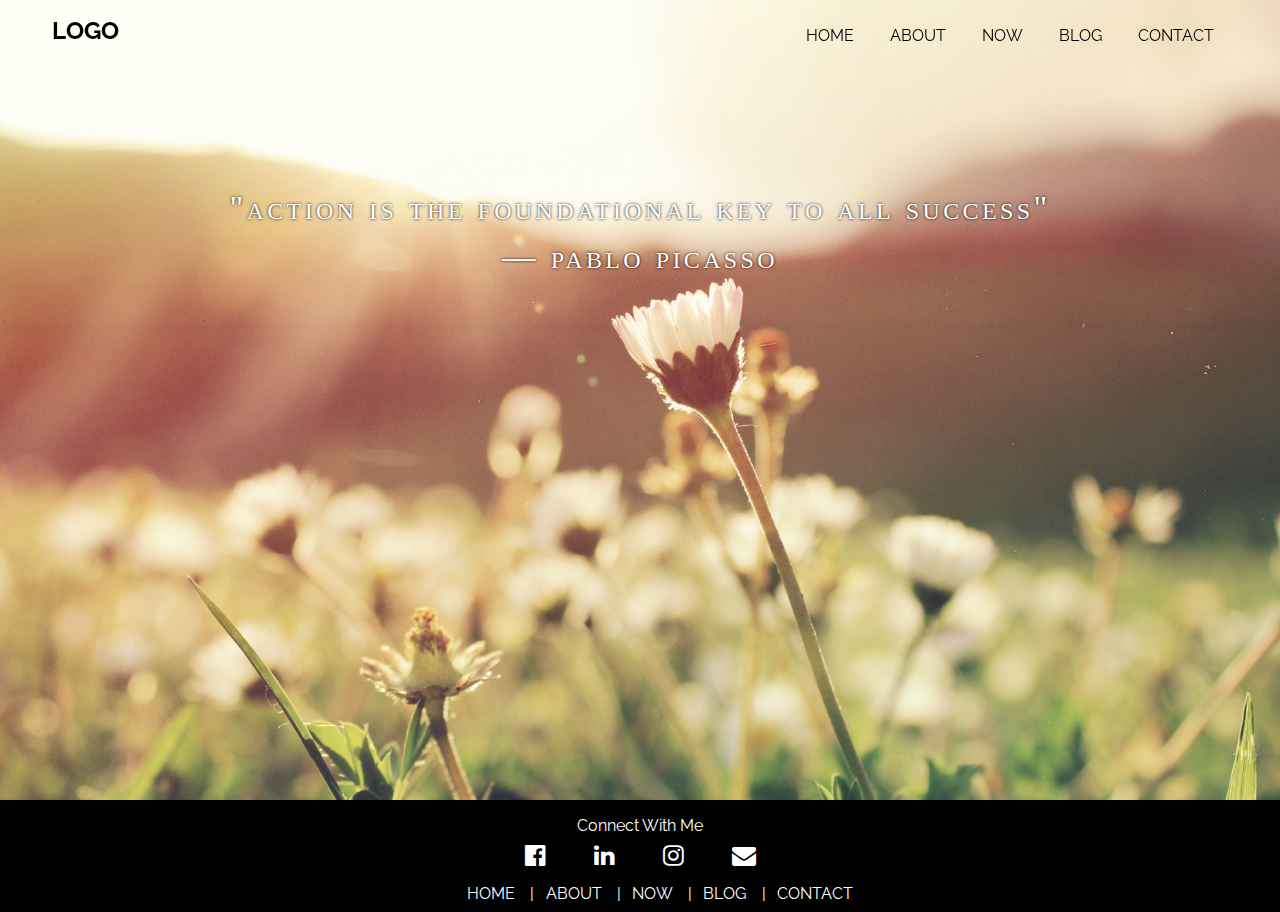
==== index.html @ 3e627ffb "initial commit" ====
<!DOCTYPE html>
<html>
    <head>
        <meta charset="utf-8">
        <title>Marlee Branding Site - Sans Bootstrap Test</title>
        
        <!-- Google Fonts - RaleWay -->
        <link href="https://fonts.googleapis.com/css?family=Raleway:400,700" rel="stylesheet">
        
        <!--Font Awesome -->
        <link rel="stylesheet" href="assets/fa/css/font-awesome.css">
        
        <!-- Custom CSS -->
        <link rel="stylesheet" href="styles.css">
        
    </head>
    <body>
        <!-- Navbar -->
        <nav>
            <!-- Collapsed Navbar -->
            <div class="overlay" id="hiddenNav">
                <div class="container">
                    <i class="fa fa-times closed" aria-hidden="true"></i>
                    <ul class="nav">
                        <li><a href="#">Home</a></li>
                        <li><a href="#">About</a></li>
                        <li><a href="#">Now</a></li>
                        <li><a href="#">Blog</a></li>
                        <li><a href="#">Contact</a></li>
                    </ul> <!-- End Collapse Nav -->
                </div>
            </div>
            
            <!-- Standard Navbar -->
            <div class="container" id="navbar">
                <h1>Logo</h1>
                <ul class="nav">
                    <li><a href="#">Home</a></li>
                    <li><a href="#">About</a></li>
                    <li><a href="#">Now</a></li>
                    <li><a href="#">Blog</a></li>
                    <li><a href="#">Contact</a></li>
                </ul> <!-- End Nav -->
                <i class="fa fa-bars" aria-hidden="true"></i>
            </div> <!-- End Container -->
        </nav><!-- End Nav -->
        
        <!-- Hero Image and Quote -->
        <section class="hero-section">
            <div class="hero-image">
                <div id="quoteBox">
                    <div class="container-fluid full toggleOff">
                        <div id="content">
                            <p id="quote">"Action is the foundational key to all success"
                            <br> &mdash; Pablo Picasso</p>
                        </div>
                    </div>
                </div>
            </div>
        </section>
        
        <footer>
            <div class="social-media-contact container">
                <p>Connect With Me</p>
                <i class="fa fa-facebook-official" aria-hidden="true"></i>
                <i class="fa fa-linkedin" aria-hidden="true"></i>
                <i class="fa fa-instagram" aria-hidden="true"></i>
                <i class="fa fa-envelope" aria-hidden="true"></i>
                <div class="footerNav">
                    <ul>
                        <li><a href="#">Home</a></li>
                        <li><a href="#">About</a></li>
                        <li><a href="#">Now</a></li>
                        <li><a href="#">Blog</a></li>
                        <li><a href="#">Contact</a></li>
                    </ul>
                </div>
            </div>
        </footer>
        
        
        <!-- Custom JS -->
        <script src="scripts.js"></script>
    </body>
    
</html>
---- styles.css ----
/* Simple Resets */
html, body {
    background-color: #000;
    margin: 0;
    padding: 0;
    width: 100%;
    height: 100%;
    font-family: 'Raleway', sans-serif;
}


/*------------------------------------------------------------------
[1. NavBar - Primary]
*/

div.container {
    max-width: 1200px;
    margin: 0 auto;
    padding: 0 30px;
}

nav {
    background-color: transparent;
    float: left;
    width: 100%;
    outline: none;
    position: fixed;
}

nav h1 {
    padding-left: .5em;
    color: #000;
    text-transform: uppercase;
    float: left;
    font-size: 1.5em;
}

nav ul {
    list-style-type: none;
    padding: 0;
    margin: 10px;
    float: right;
}

nav ul li {
    display: inline-block;
}

nav ul li:hover {
    font-weight: bold;
    text-decoration: underline;
    transition: .7s;
}

nav ul li a {
    padding: 1em;
    color: #000;
    display: block;
    text-transform: uppercase;
    text-decoration: none;
}

i.fa-bars {
    color: white;
    float: right;
    font-size: 28px;
    padding: 5px;
    margin-top: 20px;
    display: none;
}


/*------------------------------------------------------------------
[1.5 NavBar - Hidden Overlay]
*/

div.overlay {
    background-color: rgba(0,0,0,0.7);
    position: absolute;
    width: 100%;
    height: 100%;
    display: none;
    transition: .7s;
}

/* Allows Hidden Nav to be displayed */
div.overlay.toggle {
    display: block;
}

i.fa-times {
    color: #fff;
    font-size: 2.5em;
    padding: 5px;
    position: absolute;
    right: 30px;
    top: 20px;
    display: block;
}
/* Shuts down the FA Icons on click with JS */
i.fa-bars.closed,
i.fa-times.closed {
    display: none;
    transition: .7s;
}

div.overlay ul{
    padding: 0;
    margin: 100px 0 0 0;
    display: block;
    width: 100%;
    text-align: center;
}

div.overlay ul li {
    display: block;
}

div.overlay ul li a {
    font-size: 1.25em;
    padding: 1em;
    color: #fff;
    display: block;
    text-transform: uppercase;
    text-decoration: none;
}

/*------------------------------------------------------------------
[2 Hero Image]
*/

.hero-section {
    width: 100%;
    height: 50em;
    margin: auto;
    background: url("img/alexandru-tudorache-17852.jpg") no-repeat 50% 50%;
    display: table;
    top: 0;
    background-size: cover;
}

/*------------------------------------------------------------------
[2.5 Quote Text]
*/

#quoteBox .container-fluid {
    padding-top: 9em;
    text-align: center;    
}

.toggleOn {
    opacity: 1;
    transition: 3s;
}

.toggleOff{
    opacity: 0;
}

#content {
    height: 35em;
}

p#quote {
    max-width: 25em;
    color: white;
    text-shadow: 0 0 3px #000;
    font-family: "Adobe Caslon Pro", "Hoefler Text", Georgia, Garamond, Times, serif;
    letter-spacing: 0.1em;
    text-align: center;
    margin: 40px auto;
    text-transform: lowercase;
    line-height: 145%;
    font-size: 2.1em;
    font-variant: small-caps;
}

/*------------------------------------------------------------------
[9 Footer]
*/

footer {
    background-color: #000;
    height: 6em;
    width: 100%;
    margin: 0;
    padding: 0;
}

footer p {
    margin-bottom: .5em;
}
.social-media-contact {
    color: white;
    text-align: center;
}

.social-media-contact i {
    padding:  0 .5em;
    margin: 0px 10px;
}

.social-media-contact .fa {
    font-size: 1.5em;
}

.footerNav ul {
    text-transform: uppercase;
    list-style-type: none;
}

.footerNav ul li {
    display: inline;
    color: #fff;
}

.footerNav ul li a {
    color: #fff;
    padding: .4em;
    text-decoration: none;
}

.footerNav li:not(:first-child):before {
    content: "|";
    padding: .3em;
}
/*------------------------------------------------------------------
[10 Media Queries]
*/

/* Navbar */
@media all and (max-width: 768px){
    nav ul {
        display: none;
    }
    
    i.fa-bars {
        display: block;
    }
}
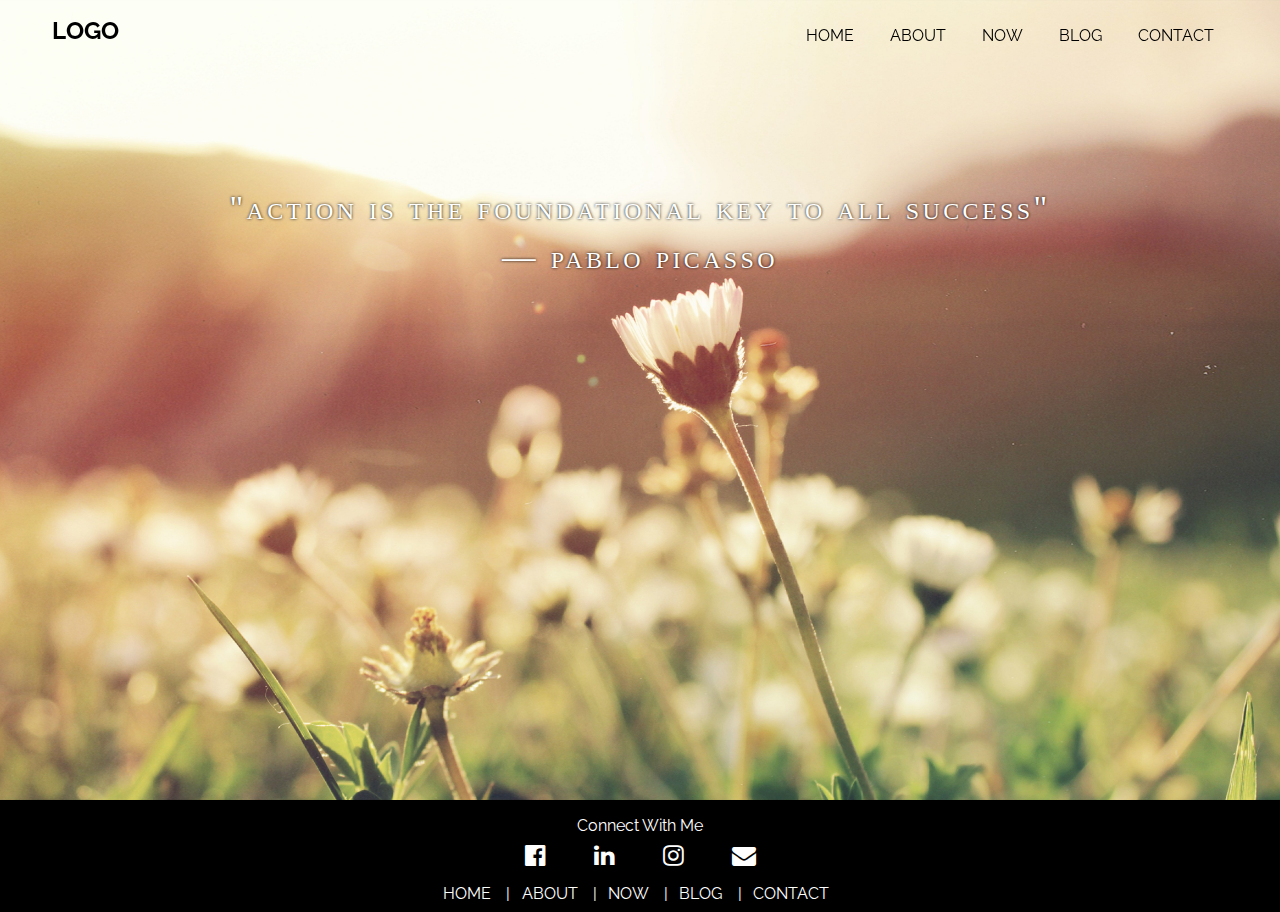
==== commit d8cd71a3: "adding in js opacity" ====
--- a/index.html
+++ b/index.html
@@ -2,7 +2,7 @@
 <html>
     <head>
         <meta charset="utf-8">
-        <title>Marlee Branding Site - Sans Bootstrap Test</title>
+        <title>Marlee Branding Site</title>
         
         <!-- Google Fonts - RaleWay -->
         <link href="https://fonts.googleapis.com/css?family=Raleway:400,700" rel="stylesheet">
@@ -16,7 +16,7 @@
     </head>
     <body>
         <!-- Navbar -->
-        <nav>
+        <nav class="transparent" id="navbar">
             <!-- Collapsed Navbar -->
             <div class="overlay" id="hiddenNav">
                 <div class="container">
--- a/styles.css
+++ b/styles.css
@@ -20,11 +20,20 @@
 }
 
 nav {
-    background-color: transparent;
     float: left;
     width: 100%;
     outline: none;
     position: fixed;
+}
+
+/* used to make Navbar change color on Scroll */
+nav.transparent {
+    background-color: transparent;
+}
+
+nav.colored {
+    background-color: white;
+    transition: 1s;
 }
 
 nav h1 {
@@ -190,6 +199,7 @@
 footer p {
     margin-bottom: .5em;
 }
+
 .social-media-contact {
     color: white;
     text-align: center;
@@ -207,6 +217,7 @@
 .footerNav ul {
     text-transform: uppercase;
     list-style-type: none;
+    margin-right: 3em;
 }
 
 .footerNav ul li {
